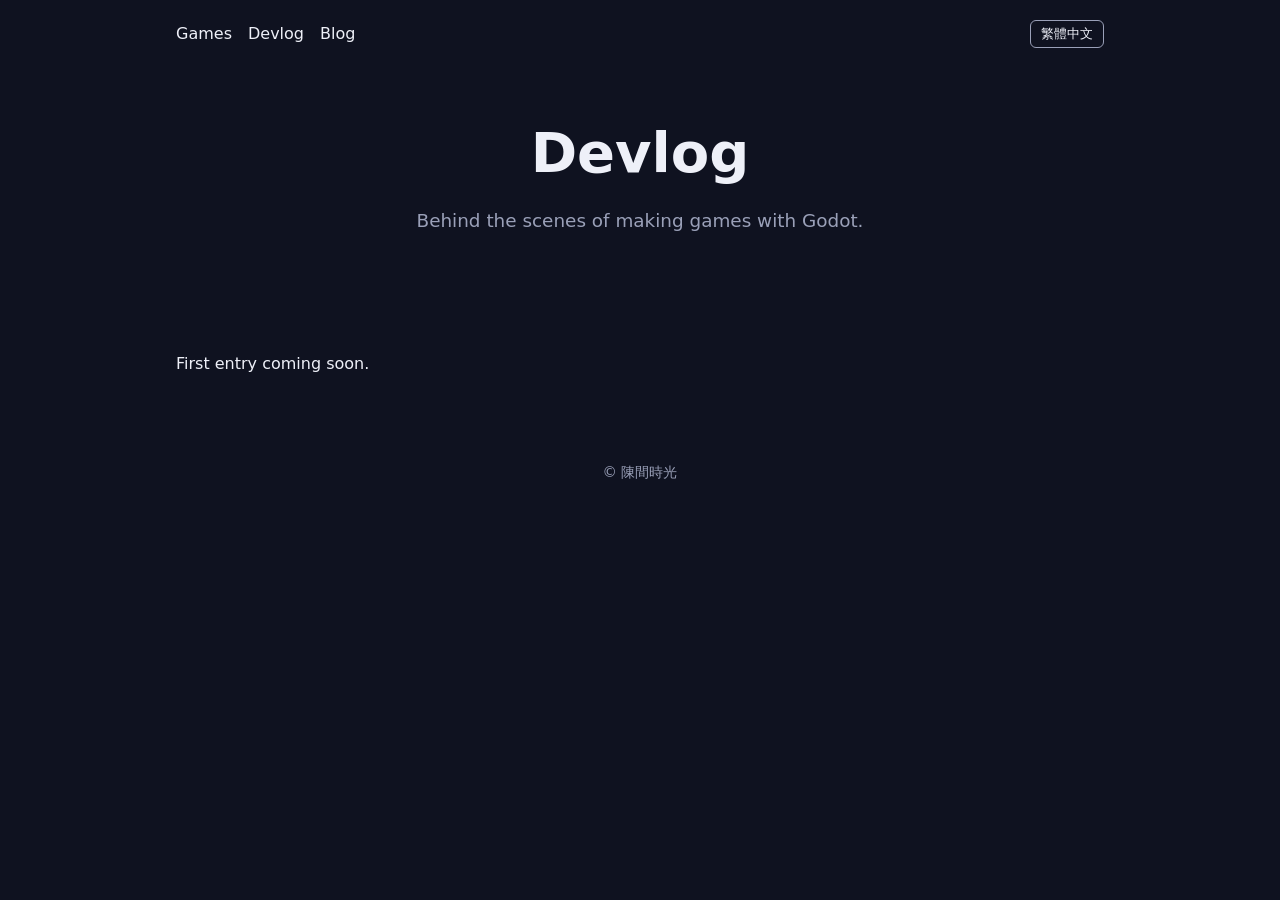
==== docs/devlog/index.html @ 8f60468d "Drop Tetris wording, add devlog section, link/secret checks and repo notes Co-Authored-By: Claude Op" ====
<!doctype html>
<html lang="en">
<head>
<meta charset="utf-8">
<meta name="viewport" content="width=device-width, initial-scale=1">
<title>Devlog – 陳間時光</title>
<meta name="description" content="Development log for 陳間時光's indie games.">
<link rel="stylesheet" href="../assets/style.css">
</head>
<body>
<div class="wrap">
<header>
  <nav><a href="../">Games</a><a href="./">Devlog</a><a href="https://blog.morningfungame.com">Blog</a></nav>
  <button id="lang" type="button">繁體中文</button>
</header>

<div class="hero">
  <h1 data-en>Devlog</h1><h1 data-zh>開發日誌</h1>
  <p data-en>Behind the scenes of making games with Godot.</p>
  <p data-zh>用 Godot 做遊戲的幕後紀錄。</p>
</div>

<section>
  <!-- Newest first. For each post: copy post-template/ to <yyyy-mm-dd-slug>/, then add a card here. -->
  <div class="grid">
    <p data-en>First entry coming soon.</p>
    <p data-zh>第一篇即將推出。</p>
  </div>
</section>

<footer>© 陳間時光</footer>
</div>
<script src="../assets/lang.js"></script>
</body>
</html>
---- docs/assets/style.css ----
:root{--bg:#0f1220;--fg:#eef0f8;--mute:#9aa0b8;--acc:#ffb703;--card:#1a1e33}
*{box-sizing:border-box}
body{margin:0;font-family:system-ui,-apple-system,"Segoe UI","Noto Sans TC",sans-serif;background:var(--bg);color:var(--fg);line-height:1.6}
a{color:var(--acc)}
.wrap{max-width:960px;margin:0 auto;padding:0 16px}
header{padding:20px 0;display:flex;justify-content:space-between;align-items:center;gap:12px}
header nav a{margin-right:16px;text-decoration:none;color:var(--fg)}
header button{background:none;border:1px solid var(--mute);color:var(--fg);border-radius:6px;padding:4px 10px;cursor:pointer}
.hero{text-align:center;padding:40px 0}
.hero h1{font-size:clamp(2rem,6vw,3.5rem);margin:0 0 8px}
.hero p{color:var(--mute);font-size:1.15rem;margin:0 auto 24px;max-width:560px}
.btn{display:inline-block;background:var(--acc);color:#111;font-weight:700;padding:12px 24px;border-radius:8px;text-decoration:none;margin:4px}
.btn.alt{background:none;color:var(--fg);border:1px solid var(--mute)}
.video{aspect-ratio:16/9;background:var(--card);border-radius:12px;overflow:hidden}
.video iframe,.video img{width:100%;height:100%;border:0;object-fit:cover}
section{padding:36px 0}
h2{margin-top:0}
.grid{display:grid;gap:16px;grid-template-columns:repeat(auto-fit,minmax(220px,1fr))}
.card{background:var(--card);border-radius:12px;padding:20px}
.card.game{padding:0;overflow:hidden;text-decoration:none;color:var(--fg)}
.card.game img{width:100%;aspect-ratio:16/9;object-fit:cover;display:block;background:#252a45}
.card.game div{padding:16px}
.shots{display:grid;gap:12px;grid-template-columns:repeat(auto-fit,minmax(260px,1fr))}
.shots img{width:100%;border-radius:8px;background:var(--card);aspect-ratio:16/9;object-fit:cover}
footer{color:var(--mute);text-align:center;padding:32px 0;font-size:.9rem}
[data-zh]{display:none}
html[lang="zh-TW"] [data-en]{display:none}
html[lang="zh-TW"] [data-zh]{display:revert}
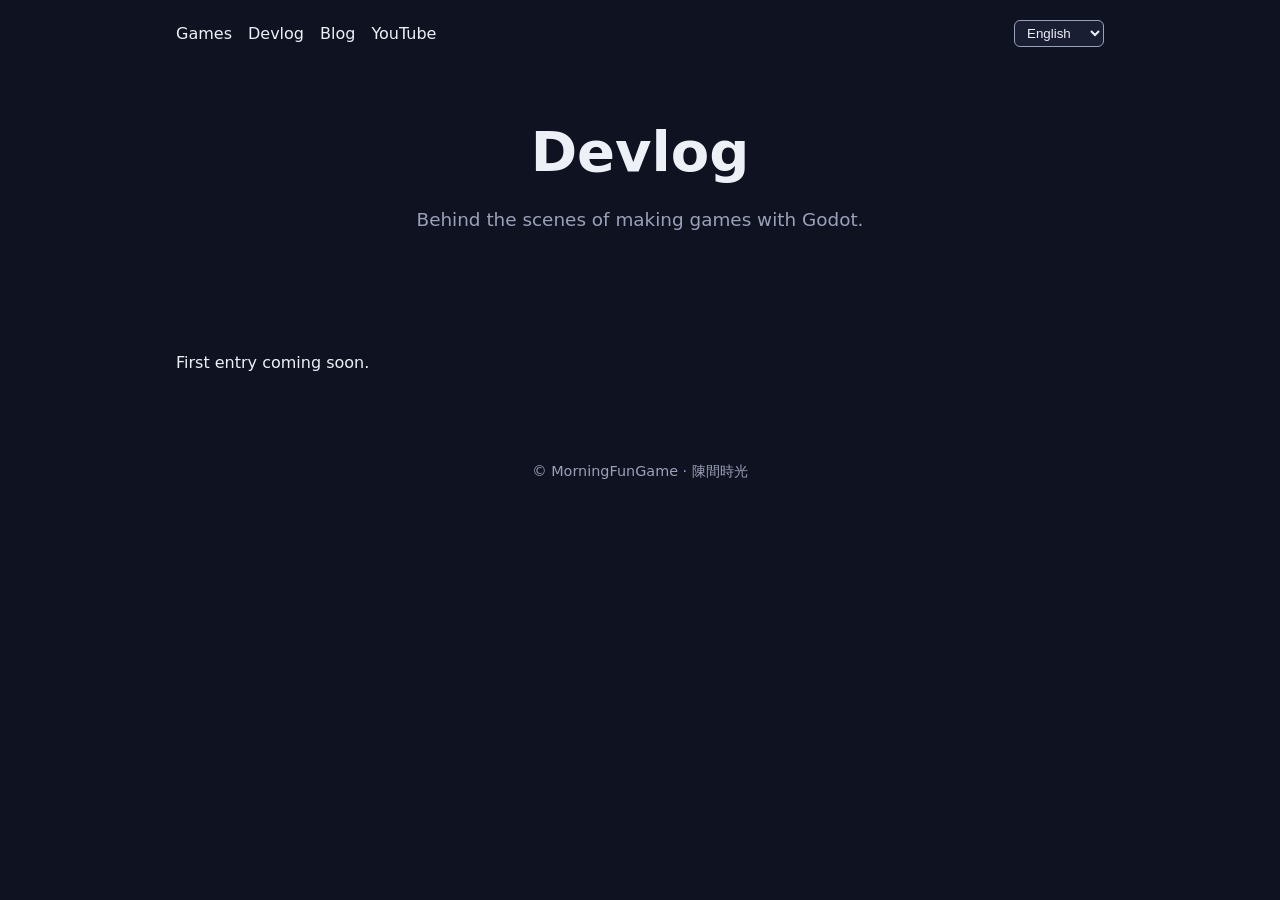
==== commit e5f9bcae: "Switch site to six languages and in-development homepage Homepage drops the unfinished game card for" ====
--- a/docs/devlog/index.html
+++ b/docs/devlog/index.html
@@ -3,32 +3,35 @@
 <head>
 <meta charset="utf-8">
 <meta name="viewport" content="width=device-width, initial-scale=1">
-<title>Devlog – 陳間時光</title>
-<meta name="description" content="Development log for 陳間時光's indie games.">
+<meta http-equiv="Content-Security-Policy" content="default-src 'self'; script-src 'self'; style-src 'self'; img-src 'self' data: https://i.ytimg.com; frame-src https://www.youtube-nocookie.com; object-src 'none'; base-uri 'self'; form-action 'none'; upgrade-insecure-requests">
+<meta name="referrer" content="strict-origin-when-cross-origin">
+<title>Devlog – MorningFunGame</title>
+<meta name="description" content="Development log for MorningFunGame indie games.">
 <link rel="stylesheet" href="../assets/style.css">
+<link rel="icon" href="../assets/favicon.svg" type="image/svg+xml">
 </head>
 <body>
 <div class="wrap">
 <header>
-  <nav><a href="../">Games</a><a href="./">Devlog</a><a href="https://blog.morningfungame.com">Blog</a></nav>
-  <button id="lang" type="button">繁體中文</button>
+  <nav><a href="../">Games</a><a href="../devlog/">Devlog</a><a href="https://blog.morningfungame.com/">Blog</a><a href="https://www.youtube.com/channel/UCXWxqnjzo4q6NhQiLhQFk7g">YouTube</a></nav>
+  <select id="lang" aria-label="Language">
+    <option value="zh-TW">繁體中文</option><option value="zh-CN">简体中文</option><option value="en">English</option><option value="ru">Русский</option><option value="ja">日本語</option><option value="es">Español</option>
+  </select>
 </header>
 
 <div class="hero">
-  <h1 data-en>Devlog</h1><h1 data-zh>開發日誌</h1>
-  <p data-en>Behind the scenes of making games with Godot.</p>
-  <p data-zh>用 Godot 做遊戲的幕後紀錄。</p>
+  <h1 data-l="zh-TW">開發日誌</h1><h1 data-l="zh-CN">开发日志</h1><h1 data-l="en">Devlog</h1><h1 data-l="ru">Дневник разработки</h1><h1 data-l="ja">開発日誌</h1><h1 data-l="es">Diario de desarrollo</h1>
+  <p data-l="zh-TW">用 Godot 做遊戲的幕後紀錄。</p><p data-l="zh-CN">用 Godot 做游戏的幕后记录。</p><p data-l="en">Behind the scenes of making games with Godot.</p><p data-l="ru">Как мы делаем игры на Godot.</p><p data-l="ja">Godot でのゲーム制作の舞台裏。</p><p data-l="es">Detrás de cámaras del desarrollo de juegos con Godot.</p>
 </div>
 
 <section>
   <!-- Newest first. For each post: copy post-template/ to <yyyy-mm-dd-slug>/, then add a card here. -->
   <div class="grid">
-    <p data-en>First entry coming soon.</p>
-    <p data-zh>第一篇即將推出。</p>
+    <p data-l="zh-TW">第一篇即將推出。</p><p data-l="zh-CN">第一篇即将推出。</p><p data-l="en">First entry coming soon.</p><p data-l="ru">Первая запись скоро.</p><p data-l="ja">最初の記事は近日公開。</p><p data-l="es">La primera entrada llegará pronto.</p>
   </div>
 </section>
 
-<footer>© 陳間時光</footer>
+<footer>© MorningFunGame · 陳間時光</footer>
 </div>
 <script src="../assets/lang.js"></script>
 </body>
--- a/docs/assets/style.css
+++ b/docs/assets/style.css
@@ -23,6 +23,6 @@
 .shots{display:grid;gap:12px;grid-template-columns:repeat(auto-fit,minmax(260px,1fr))}
 .shots img{width:100%;border-radius:8px;background:var(--card);aspect-ratio:16/9;object-fit:cover}
 footer{color:var(--mute);text-align:center;padding:32px 0;font-size:.9rem}
-[data-zh]{display:none}
-html[lang="zh-TW"] [data-en]{display:none}
-html[lang="zh-TW"] [data-zh]{display:revert}
+header select{background:var(--card);border:1px solid var(--mute);color:var(--fg);border-radius:6px;padding:4px 8px}
+[data-l]{display:none}
+html[lang="zh-TW"] [data-l="zh-TW"],html[lang="zh-CN"] [data-l="zh-CN"],html[lang="en"] [data-l="en"],html[lang="ru"] [data-l="ru"],html[lang="ja"] [data-l="ja"],html[lang="es"] [data-l="es"]{display:revert}
